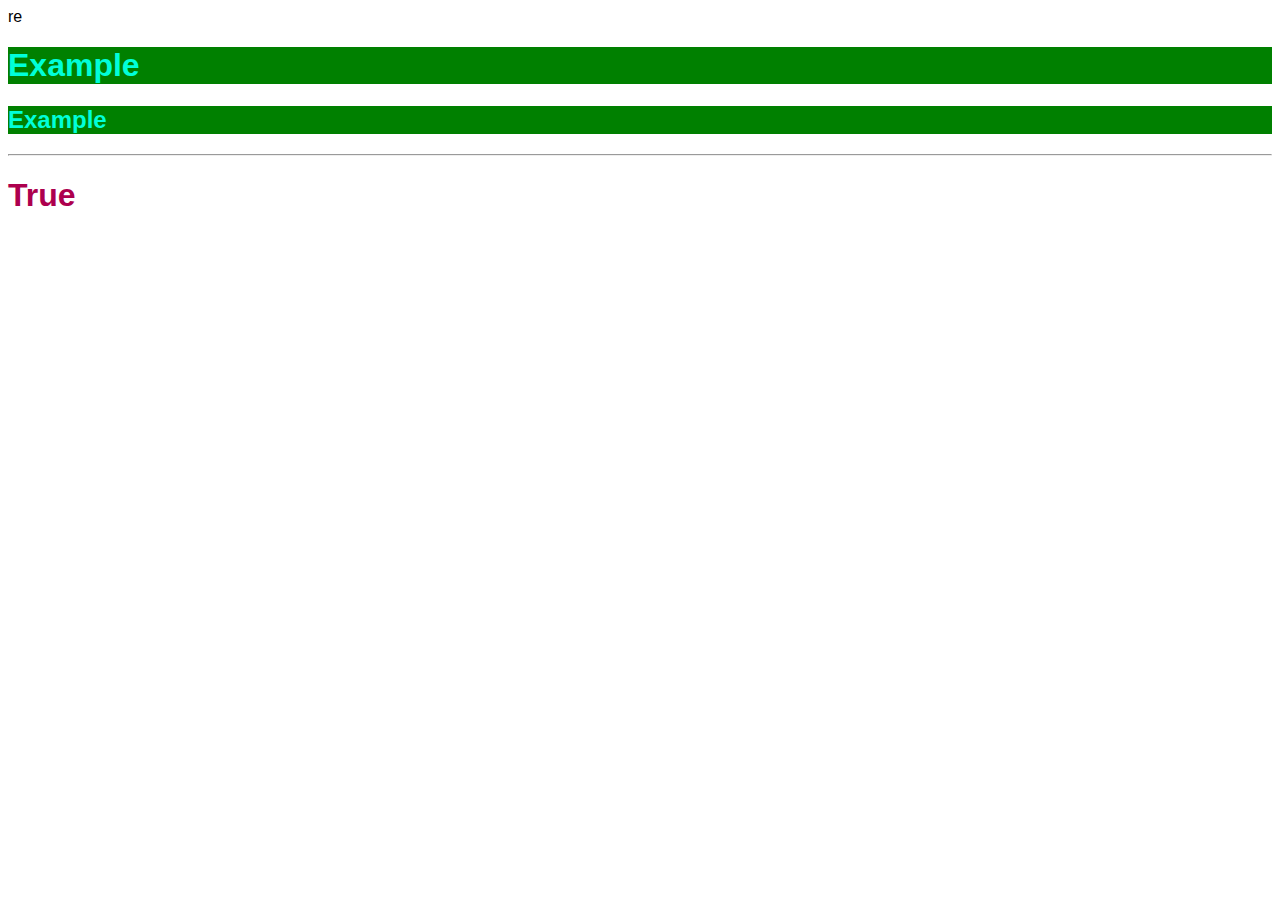
==== src/main/webapp/HtmlWithCsswithdifferentFile.html @ e30d26db "first" ====
<!DOCTYPE html>
<html lang="en">
<head>
    <meta charset="UTF-8">
    <title>Title</title>re
  <link rel="stylesheet" href="checkThis.css">
</head>
<body>
<div>
  <h1 class="hi">Example</h1>
  <h2>Example</h2>
    <hr>
  <h1>True</h1>
</div>
</body>
</html>
---- src/main/webapp/checkThis.css ----
h1.hi {
    color: #00ffd9;
    background-color: green;
}
h2 {

    color: #00ffd9;
    background-color: green;
}

h1 {
    color: #ad004e;
}

* {
    font-family: "Arial", Times, serif;
}
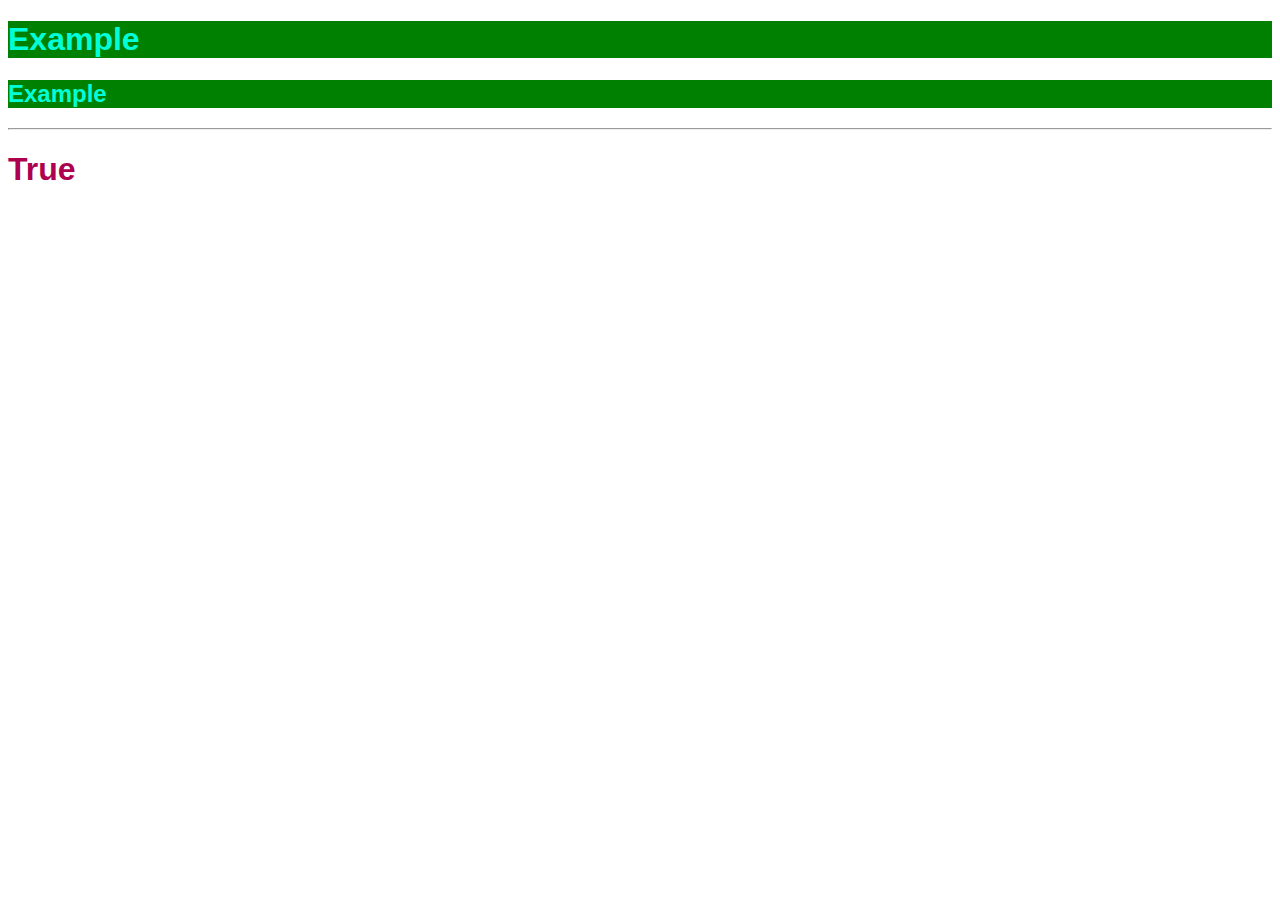
==== commit 104c760d: "hw" ====
--- a/src/main/webapp/HtmlWithCsswithdifferentFile.html
+++ b/src/main/webapp/HtmlWithCsswithdifferentFile.html
@@ -2,7 +2,7 @@
 <html lang="en">
 <head>
     <meta charset="UTF-8">
-    <title>Title</title>re
+    <title>Title</title>
   <link rel="stylesheet" href="checkThis.css">
 </head>
 <body>
